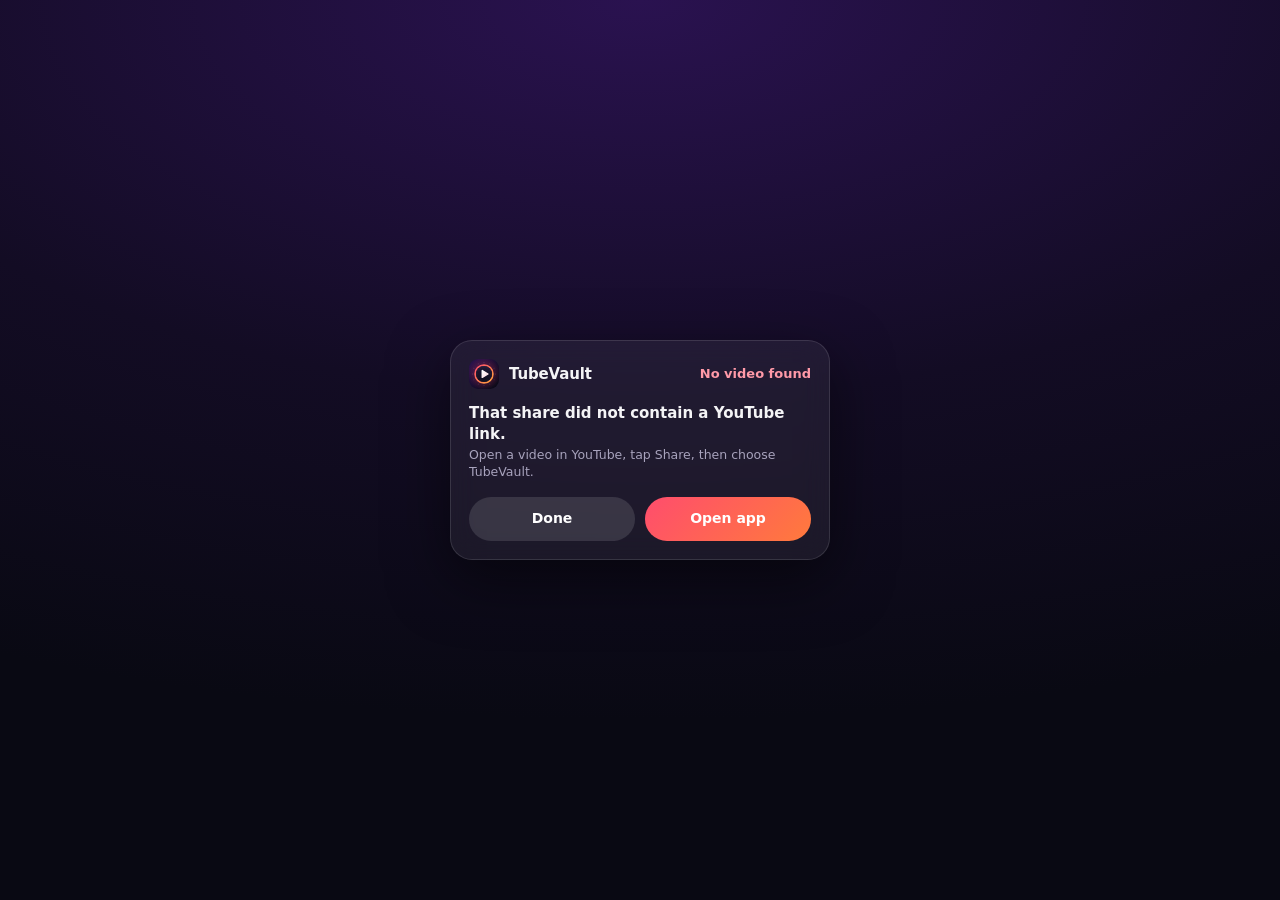
==== share.html @ e2aea003 "Add files via upload" ====
<!DOCTYPE html>
<html lang="en">
<head>
  <meta charset="UTF-8">
  <meta name="viewport" content="width=device-width, initial-scale=1.0, viewport-fit=cover">
  <meta name="theme-color" content="#130c24">
  <title>Saving to TubeVault…</title>
  <link rel="icon" type="image/svg+xml" href="./icon.svg">
  <style>
    *{box-sizing:border-box;-webkit-tap-highlight-color:transparent}
    html,body{margin:0;height:100%;background:#130c24;color:#f4f4f6;font:500 16px/1.4 "Plus Jakarta Sans",system-ui,-apple-system,"Segoe UI",Roboto,sans-serif}
    body{display:flex;align-items:center;justify-content:center;padding:20px;background:radial-gradient(120% 80% at 50% 0%,#2a1250 0%,#130c24 55%,#090913 100%)}
    .card{width:100%;max-width:380px;background:rgba(255,255,255,.06);border:1px solid rgba(255,255,255,.12);border-radius:22px;padding:18px;backdrop-filter:blur(14px);box-shadow:0 20px 60px rgba(0,0,0,.5);animation:up .25s ease-out}
    @keyframes up{from{transform:translateY(16px);opacity:0}}
    .top{display:flex;align-items:center;gap:10px;margin-bottom:14px}
    .top img{width:30px;height:30px;border-radius:9px}
    .top b{font-size:15px;letter-spacing:-.01em}
    .st{margin-left:auto;display:flex;align-items:center;gap:6px;font-size:13px;font-weight:700;color:#7ee2a8}
    .st svg{width:18px;height:18px}
    .st.err{color:#ff9aa8}
    .pv{position:relative;border-radius:14px;overflow:hidden;aspect-ratio:16/9;background:#1c1c20}
    .pv img{width:100%;height:100%;object-fit:cover;display:block}
    h1{font-size:15px;font-weight:700;line-height:1.35;margin:12px 0 2px;display:-webkit-box;-webkit-line-clamp:2;-webkit-box-orient:vertical;overflow:hidden}
    p{margin:0;font-size:12.5px;color:#a8a3bd}
    .row{display:flex;gap:10px;margin-top:16px}
    button{font:inherit;border:0;cursor:pointer;flex:1;height:44px;border-radius:22px;font-weight:700;font-size:14px;color:#fff;background:rgba(255,255,255,.12)}
    button.pri{background:linear-gradient(135deg,#ff4d6d,#ff7a3c)}
    button:active{transform:scale(.97)}
    .bar{height:3px;background:rgba(255,255,255,.12);border-radius:2px;margin-top:14px;overflow:hidden}
    .bar i{display:block;height:100%;width:0;background:linear-gradient(90deg,#ff4d6d,#ffa43b);animation:fill 1.6s linear forwards}
    @keyframes fill{to{width:100%}}
  </style>
</head>
<body>
  <div class="card" id="card">
    <div class="top"><img src="./icon.svg" alt=""><b>TubeVault</b><span class="st" id="st">Saving…</span></div>
    <div class="pv" id="pv" hidden><img id="th" alt=""></div>
    <h1 id="ttl">Saving to Watch later…</h1>
    <p id="sub"></p>
    <div class="bar" id="bar" hidden><i></i></div>
    <div class="row"><button id="done">Done</button><button class="pri" id="open">Open app</button></div>
  </div>
<script>
(function () {
  var $ = function (i) { return document.getElementById(i); };
  var ld = function (k, d) { try { var v = JSON.parse(localStorage.getItem(k)); return v == null ? d : v; } catch (e) { return d; } };
  var sv = function (k, v) { try { localStorage.setItem(k, JSON.stringify(v)); return true; } catch (e) { return false; } };
  var CHECK = '<svg viewBox="0 0 24 24" fill="none" stroke="currentColor" stroke-width="2.6" stroke-linecap="round" stroke-linejoin="round"><path d="M5 12l5 5 9-10"/></svg>';

  var p = new URLSearchParams(location.search);
  var raw = [p.get('url'), p.get('text'), p.get('title')].filter(Boolean).join(' ').trim();

  function vid(s) {
    var r = [/[?&]v=([\w-]{11})/, /youtu\.be\/([\w-]{11})/, /youtube\.com\/(?:shorts|embed|live)\/([\w-]{11})/, /\b([\w-]{11})\b/];
    for (var i = 0; i < r.length; i++) { var m = s.match(r[i]); if (m && (i < 3 || /^[\w-]{11}$/.test(s.trim()))) return m[1]; }
    return null;
  }
  var id = vid(raw);
  var pl = (raw.match(/[?&]list=([\w-]{10,})/) || [])[1];

  function goApp() { location.replace('./index.html' + location.search); }
  function leave() {
    try { window.close(); } catch (e) {}
    setTimeout(function () { try { history.back(); } catch (e) {} }, 250);
  }

  $('done').onclick = leave;
  $('open').onclick = function () { location.replace('./index.html'); };

  // Playlist links need the importer UI, so hand those to the app.
  if (!id || (pl && /playlist\?/.test(raw))) {
    if (pl || id) { goApp(); return; }
    $('st').className = 'st err'; $('st').textContent = 'No video found';
    $('ttl').textContent = 'That share did not contain a YouTube link.';
    $('sub').textContent = 'Open a video in YouTube, tap Share, then choose TubeVault.';
    return;
  }

  // Save straight to Watch later.
  var pls = ld('tv3_playlists', null);
  if (!Array.isArray(pls)) pls = [{ id: 'wl', name: 'Watch later', sys: true, items: [] }, { id: 'liked', name: 'Liked videos', sys: true, items: [] }];
  var wl = pls.filter(function (x) { return x.id === 'wl'; })[0];
  if (!wl) { wl = { id: 'wl', name: 'Watch later', sys: true, items: [] }; pls.unshift(wl); }
  var had = wl.items.indexOf(id) > -1;
  if (!had) wl.items.unshift(id);
  var ok = sv('tv3_playlists', pls);

  $('pv').hidden = false;
  $('th').src = 'https://i.ytimg.com/vi/' + id + '/mqdefault.jpg';
  $('st').innerHTML = (ok ? CHECK + (had ? 'Already saved' : 'Saved') : 'Could not save');
  if (!ok) $('st').className = 'st err';
  $('sub').textContent = 'Watch later';
  $('ttl').textContent = p.get('title') || 'YouTube video';
  document.title = 'Saved to Watch later';

  // Fetch title (display + stored so the app shows it instantly).
  var meta = ld('tv3_meta', {});
  var m = meta[id] || (meta[id] = {});
  if (p.get('title') && !m.title) m.title = p.get('title');
  function saveMeta() { sv('tv3_meta', meta); }
  saveMeta();
  var c = new AbortController(); var t = setTimeout(function () { c.abort(); }, 2500);
  fetch('https://noembed.com/embed?url=https://www.youtube.com/watch?v=' + id, { signal: c.signal })
    .then(function (r) { return r.json(); })
    .then(function (d) {
      if (d && d.title) { m.title = m.title || d.title; if (d.author_name) m.channel = m.channel || d.author_name; saveMeta(); $('ttl').textContent = m.title; $('sub').textContent = (m.channel ? m.channel + ' · ' : '') + 'Watch later'; }
    }).catch(function () {}).then(function () { clearTimeout(t); });

  // Auto-return to YouTube.
  $('bar').hidden = false;
  setTimeout(leave, 1700);
})();
</script>
</body>
</html>
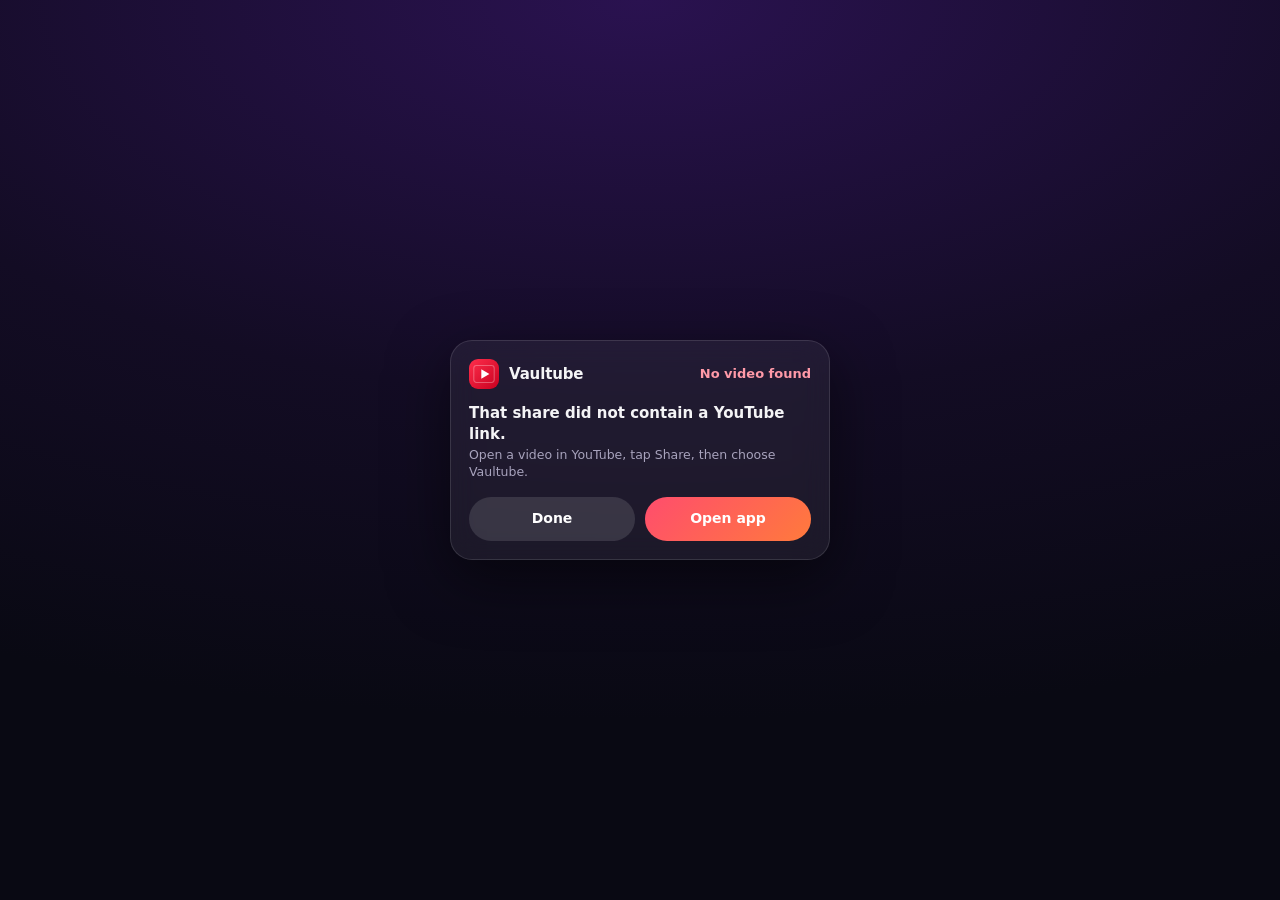
==== commit ed27c61f: "Add files via upload" ====
--- a/share.html
+++ b/share.html
@@ -4,7 +4,7 @@
   <meta charset="UTF-8">
   <meta name="viewport" content="width=device-width, initial-scale=1.0, viewport-fit=cover">
   <meta name="theme-color" content="#130c24">
-  <title>Saving to TubeVault…</title>
+  <title>Saving to Vaultube…</title>
   <link rel="icon" type="image/svg+xml" href="./icon.svg">
   <style>
     *{box-sizing:border-box;-webkit-tap-highlight-color:transparent}
@@ -33,7 +33,7 @@
 </head>
 <body>
   <div class="card" id="card">
-    <div class="top"><img src="./icon.svg" alt=""><b>TubeVault</b><span class="st" id="st">Saving…</span></div>
+    <div class="top"><img src="./icon.svg" alt=""><b>Vaultube</b><span class="st" id="st">Saving…</span></div>
     <div class="pv" id="pv" hidden><img id="th" alt=""></div>
     <h1 id="ttl">Saving to Watch later…</h1>
     <p id="sub"></p>
@@ -72,7 +72,7 @@
     if (pl || id) { goApp(); return; }
     $('st').className = 'st err'; $('st').textContent = 'No video found';
     $('ttl').textContent = 'That share did not contain a YouTube link.';
-    $('sub').textContent = 'Open a video in YouTube, tap Share, then choose TubeVault.';
+    $('sub').textContent = 'Open a video in YouTube, tap Share, then choose Vaultube.';
     return;
   }
 
